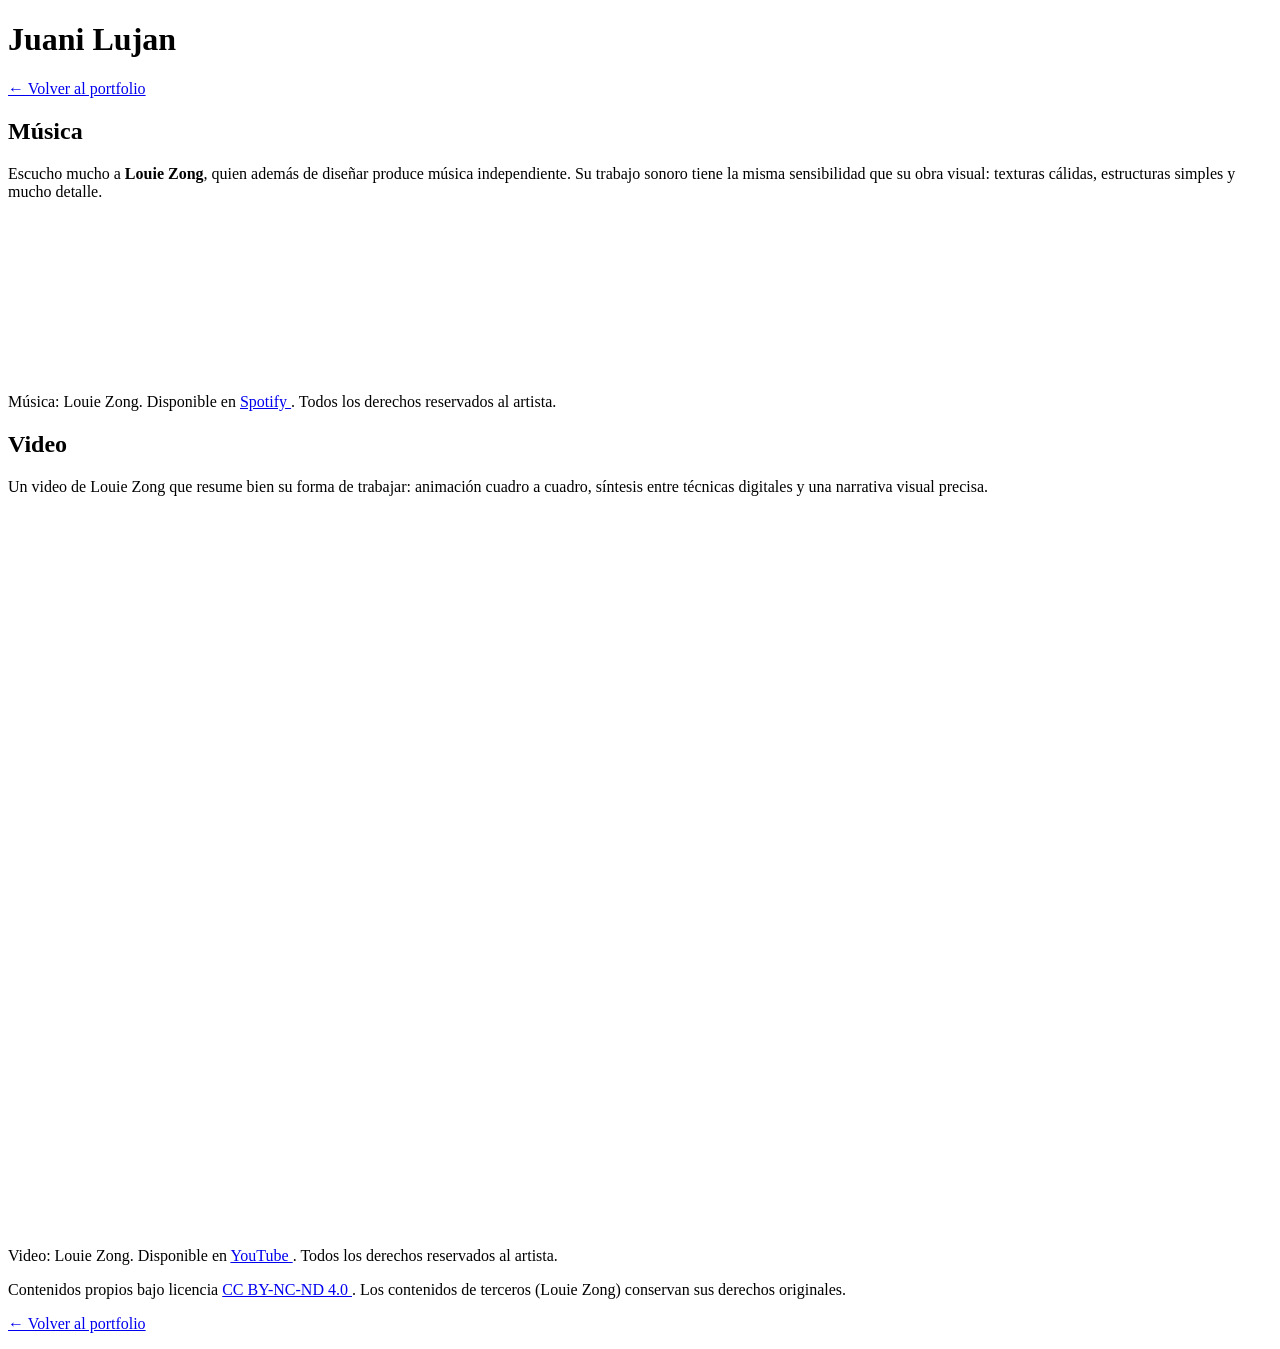
==== media.html @ 04c6b1a2 "Add files via upload" ====
<!DOCTYPE html>
<html lang="es">
<head>
  <meta charset="UTF-8">
  <meta name="viewport" content="width=device-width, initial-scale=1.0">
  <title>Juani Lujan — Música &amp; Video</title>
  <link rel="preconnect" href="https://fonts.googleapis.com">
  <link rel="preconnect" href="https://fonts.gstatic.com" crossorigin>
  <link href="https://fonts.googleapis.com/css2?family=Syne:wght@400;700;800&family=Lora:ital,wght@0,400;0,500;1,400&display=swap" rel="stylesheet">
  <link rel="stylesheet" href="styles.css">
  <style>
    .embed-wrapper {
      margin: 24px 0 8px;
      border: 1px solid var(--borde);
      border-radius: 12px;
      overflow: hidden;
    }
    .embed-wrapper iframe {
      display: block;
      width: 100%;
    }
    .video-wrapper {
      position: relative;
      padding-bottom: 56.25%; /* 16:9 */
      height: 0;
      overflow: hidden;
      border-radius: 4px;
      border: 1px solid var(--borde);
      margin: 24px 0 8px;
    }
    .video-wrapper iframe {
      position: absolute;
      top: 0; left: 0;
      width: 100%; height: 100%;
      border: 0;
    }
  </style>
</head>
<body>

  <header>
    <h1>Juani <span>Lujan</span></h1>
    <nav>
      <a href="index.html">← Volver al portfolio</a>
    </nav>
  </header>

  <main>

    <!-- Audio: Spotify -->
    <section>
      <h2>Música</h2>
      <p>
        Escucho mucho a <strong>Louie Zong</strong>, quien además de diseñar 
        produce música independiente. Su trabajo sonoro tiene la misma 
        sensibilidad que su obra visual: texturas cálidas, 
        estructuras simples y mucho detalle.
      </p>
      <div class="embed-wrapper">
        <iframe 
          data-testid="embed-iframe"
          style="border-radius:12px" 
          src="https://open.spotify.com/embed/album/1KFGq3710E0bF0n9D9gK4z?utm_source=generator" 
          width="100%" 
          height="152" 
          frameBorder="0" 
          allowfullscreen="" 
          allow="autoplay; clipboard-write; encrypted-media; fullscreen; picture-in-picture" 
          loading="lazy">
        </iframe>
      </div>
      <p class="atribucion">
        Música: Louie Zong. Disponible en 
        <a href="https://open.spotify.com/intl-es/album/1KFGq3710E0bF0n9D9gK4z" target="_blank" rel="noopener">
          Spotify
        </a>. 
        Todos los derechos reservados al artista.
      </p>
    </section>

    <!-- Video: YouTube -->
    <section>
      <h2>Video</h2>
      <p>
        Un video de Louie Zong que resume bien su forma de trabajar: 
        animación cuadro a cuadro, síntesis entre técnicas digitales 
        y una narrativa visual precisa.
      </p>
      <div class="video-wrapper">
        <iframe 
          src="https://www.youtube.com/embed/Yw6u6YkTgQ4" 
          title="Video de Louie Zong — YouTube"
          allow="accelerometer; autoplay; clipboard-write; encrypted-media; gyroscope; picture-in-picture" 
          allowfullscreen>
        </iframe>
      </div>
      <p class="atribucion">
        Video: Louie Zong. Disponible en 
        <a href="https://www.youtube.com/watch?v=Yw6u6YkTgQ4" target="_blank" rel="noopener">
          YouTube
        </a>. 
        Todos los derechos reservados al artista.
      </p>
    </section>

  </main>

  <footer>
    <div class="licencia" vocab="https://creativecommons.org/ns#" typeof="Work">
      <p>
        Contenidos propios bajo licencia 
        <a rel="license" href="https://creativecommons.org/licenses/by-nc-nd/4.0/" target="_blank">
          CC BY-NC-ND 4.0
        </a>. 
        Los contenidos de terceros (Louie Zong) conservan sus derechos originales.
      </p>
    </div>
    <p>
      <a href="index.html">← Volver al portfolio</a>
    </p>
  </footer>

</body>
</html>
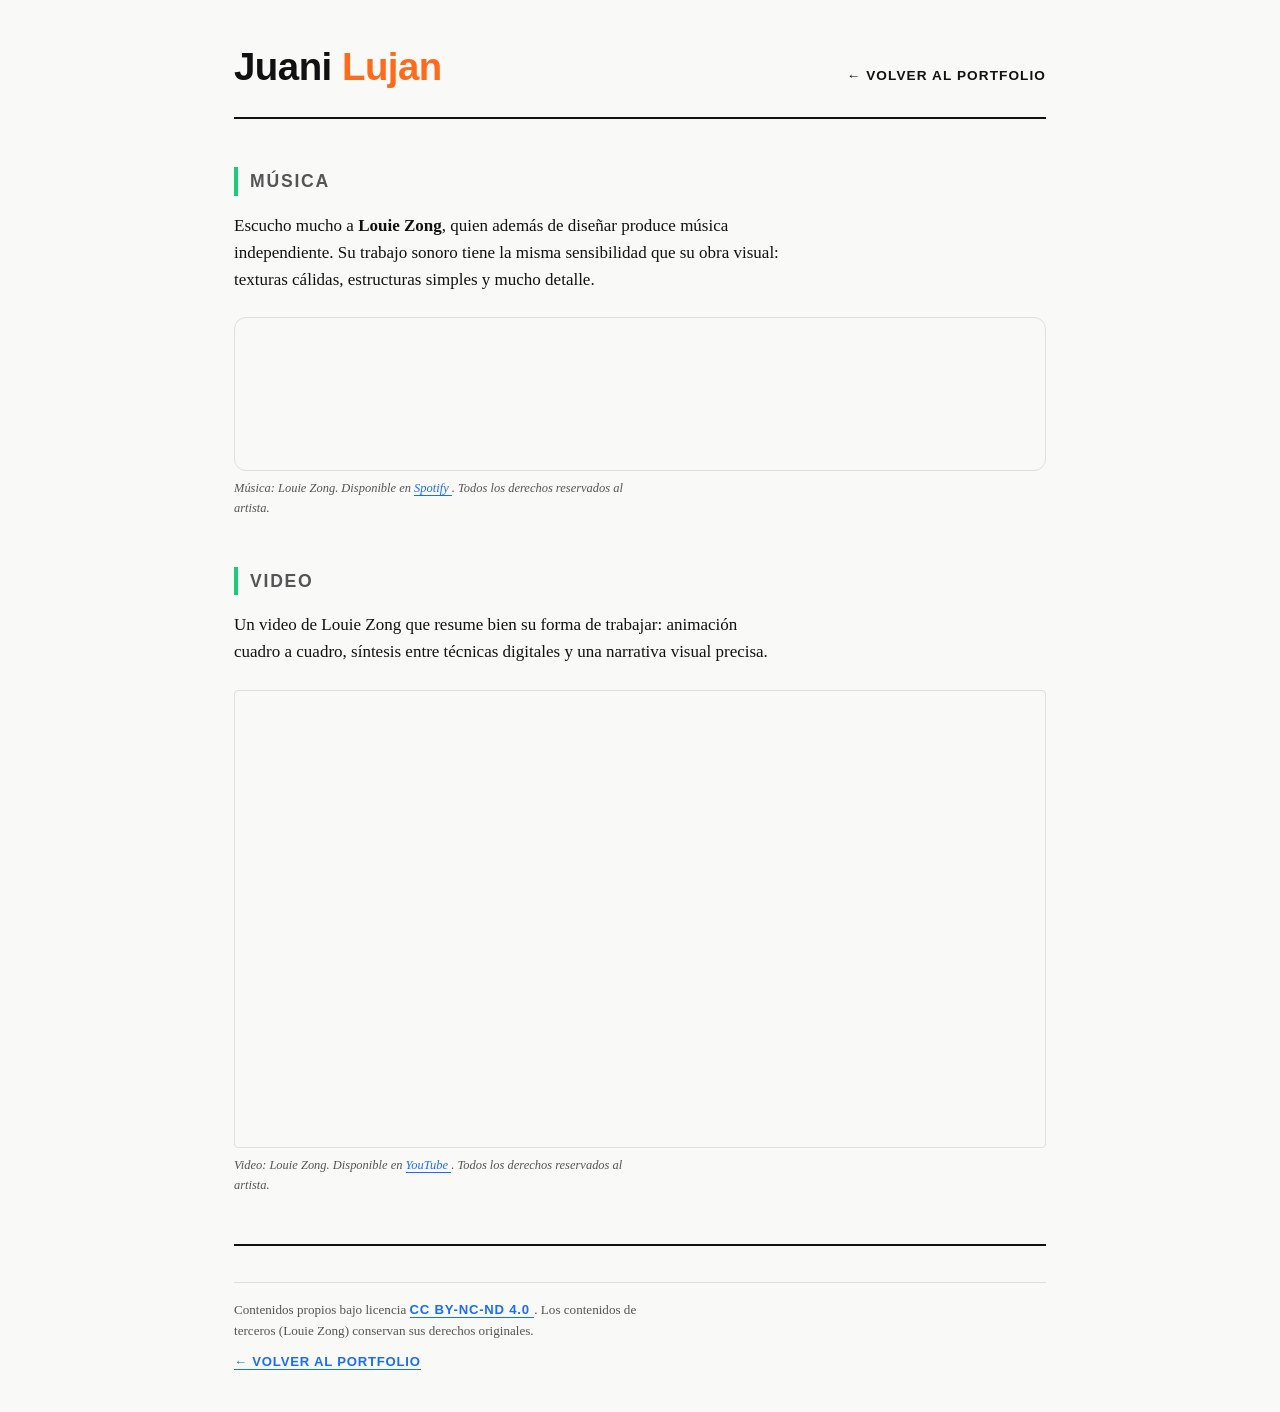
==== commit 6ac0f55a: "Update media.html" ====
--- a/media.html
+++ b/media.html
@@ -7,7 +7,7 @@
   <link rel="preconnect" href="https://fonts.googleapis.com">
   <link rel="preconnect" href="https://fonts.gstatic.com" crossorigin>
   <link href="https://fonts.googleapis.com/css2?family=Syne:wght@400;700;800&family=Lora:ital,wght@0,400;0,500;1,400&display=swap" rel="stylesheet">
-  <link rel="stylesheet" href="styles.css">
+  <link rel="stylesheet" href="style.css">
   <style>
     .embed-wrapper {
       margin: 24px 0 8px;
@@ -121,4 +121,4 @@
   </footer>
 
 </body>
-</html>+</html>
--- a/style.css
+++ b/style.css
@@ -0,0 +1,193 @@
+/* Google Fonts */
+@import url('https://fonts.googleapis.com/css2?family=Syne:wght@400;700;800&family=Lora:ital,wght@0,400;0,500;1,400&display=swap');
+
+/* Variables de color */
+:root {
+  --azul: #1A6BFF;
+  --naranja: #FF6B1A;
+  --verde: #1ACC7A;
+  --negro: #111111;
+  --gris: #555555;
+  --fondo: #F9F9F7;
+  --borde: #E0E0D8;
+}
+
+/* Reset y base */
+*, *::before, *::after {
+  box-sizing: border-box;
+  margin: 0;
+  padding: 0;
+}
+
+body {
+  font-family: 'Lora', Georgia, serif;
+  font-size: 17px;
+  line-height: 1.6;
+  color: var(--negro);
+  background-color: var(--fondo);
+  max-width: 860px;
+  margin: 0 auto;
+  padding: 0 24px;
+}
+
+/* Header */
+header {
+  display: flex;
+  justify-content: space-between;
+  align-items: baseline;
+  padding: 36px 0 20px;
+  border-bottom: 2px solid var(--negro);
+  margin-bottom: 48px;
+}
+
+header h1 {
+  font-family: 'Syne', sans-serif;
+  font-weight: 800;
+  font-size: 2.4rem;
+  letter-spacing: -0.5px;
+  color: var(--negro);
+}
+
+header h1 span {
+  color: var(--naranja);
+}
+
+nav a {
+  font-family: 'Syne', sans-serif;
+  font-size: 0.85rem;
+  font-weight: 700;
+  letter-spacing: 0.08em;
+  text-transform: uppercase;
+  color: var(--negro);
+  text-decoration: none;
+  border-bottom: 2px solid transparent;
+  padding-bottom: 2px;
+  transition: border-color 0.2s ease;
+}
+
+nav a:hover {
+  border-bottom-color: var(--azul);
+  color: var(--azul);
+}
+
+/* Secciones */
+section {
+  margin-bottom: 48px;
+}
+
+h2 {
+  font-family: 'Syne', sans-serif;
+  font-size: 1.1rem;
+  font-weight: 700;
+  letter-spacing: 0.1em;
+  text-transform: uppercase;
+  color: var(--gris);
+  margin-bottom: 16px;
+  border-left: 4px solid var(--verde);
+  padding-left: 12px;
+}
+
+p {
+  max-width: 65ch;
+  margin-bottom: 16px;
+  color: var(--negro);
+}
+
+/* Destacado intro */
+.intro-texto {
+  font-size: 1.15rem;
+  line-height: 1.7;
+  font-style: italic;
+  color: var(--negro);
+  border-left: 3px solid var(--naranja);
+  padding-left: 20px;
+  margin-bottom: 24px;
+}
+
+/* Enlace estilizado */
+a {
+  color: var(--azul);
+  text-decoration: none;
+  border-bottom: 1px solid var(--azul);
+  transition: color 0.2s, border-color 0.2s;
+}
+
+a:hover {
+  color: var(--naranja);
+  border-bottom-color: var(--naranja);
+}
+
+/* Imagen */
+.obra {
+  margin: 24px 0 8px;
+  display: block;
+  max-width: 100%;
+  max-height: 480px;
+  object-fit: cover;
+  border: 1px solid var(--borde);
+}
+
+.atribucion {
+  font-size: 0.78rem;
+  color: var(--gris);
+  font-style: italic;
+  margin-top: 6px;
+}
+
+/* Licencia */
+.licencia {
+  font-size: 0.82rem;
+  color: var(--gris);
+  border-top: 1px solid var(--borde);
+  padding-top: 16px;
+  margin-top: 8px;
+}
+
+/* Footer */
+footer {
+  border-top: 2px solid var(--negro);
+  padding: 28px 0 40px;
+  margin-top: 24px;
+  display: flex;
+  flex-direction: column;
+  gap: 10px;
+}
+
+footer p {
+  font-size: 0.82rem;
+  color: var(--gris);
+  margin-bottom: 0;
+}
+
+footer a {
+  font-family: 'Syne', sans-serif;
+  font-size: 0.82rem;
+  font-weight: 700;
+  letter-spacing: 0.06em;
+  text-transform: uppercase;
+}
+
+/* Tag de área */
+.tag {
+  display: inline-block;
+  font-family: 'Syne', sans-serif;
+  font-size: 0.75rem;
+  font-weight: 700;
+  letter-spacing: 0.1em;
+  text-transform: uppercase;
+  padding: 3px 10px;
+  border-radius: 2px;
+  margin-right: 6px;
+  margin-bottom: 14px;
+}
+
+.tag-azul { background: var(--azul); color: white; }
+.tag-naranja { background: var(--naranja); color: white; }
+.tag-verde { background: var(--verde); color: white; }
+
+/* Responsive básico */
+@media (max-width: 600px) {
+  header { flex-direction: column; gap: 12px; }
+  header h1 { font-size: 1.8rem; }
+  body { font-size: 16px; }
+}
